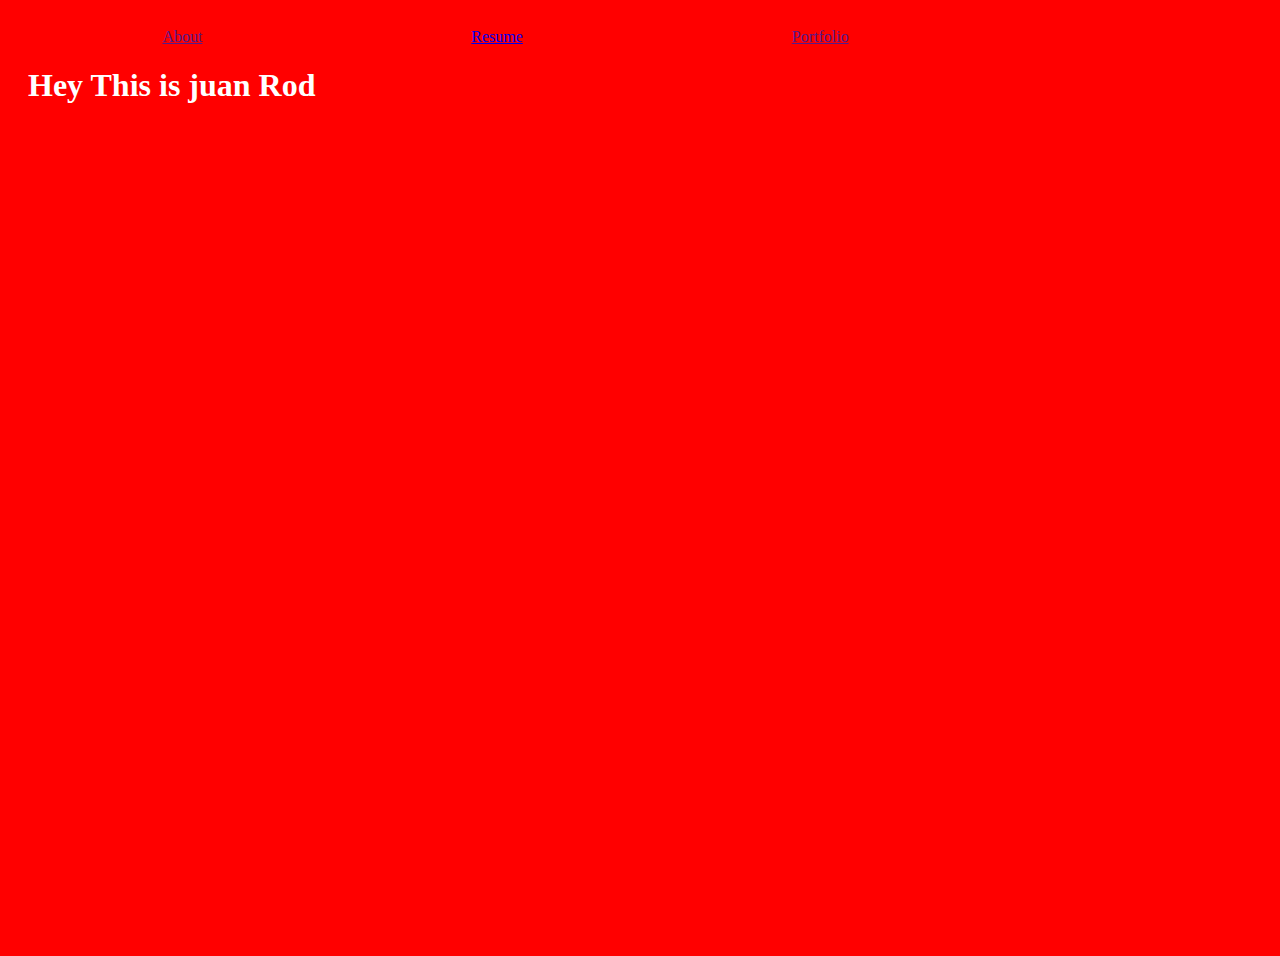
==== index.html @ 3f37a782 "transfered portfolio from one folder to this folder" ====
<html lang="en">
<head>
  <meta charset="UTF-8">
  <meta name="viewport" content="width=device-width, initial-scale=1.0">
  <link rel="stylesheet" href="./styles.css">
  <link
    rel="stylesheet"
    href="https://cdnjs.cloudflare.com/ajax/libs/animate.css/4.1.1/animate.min.css"
  />
  <title>My Portfolio</title>
</head>
<body>
  <nav>
    <ul>
      <li><a href="">About</a></li>
      <li><a href="./views/contact.html">Resume</a></li>
      <li><a href="">Portfolio</a></li>
      <li><a class="" id="" href=""></a></li>
    </ul>
  </nav>
  <h1 class="animate__animated animate__bounce">Hey This is juan Rod</h1>
  <div class="img-gallery"></div>
  <img src="https://source.unsplash.com/random?sig=123?pink" alt="">
  <img src="https://source.unsplash.com/random?sig=124?space" alt="">
  <img src="https://source.unsplash.com/random?sig=125" alt="">
  <script src="./image.js"></script>
</body>
</html>

<!-- I didn't complete this because stuff -->
---- styles.css ----
body {
  height: 100vh;
  background: rgb(131,58,180);
  color: white;
  padding: 20px;
  background-color: red;
  /* background: linear-gradient(90deg, rgba(131,58,180,1) 0%, rgba(253,29,29,1) 50%, rgba(252,176,69,1) 100%); */
}
ul {
  list-style-type: none;
  padding: 0;
  /* width: 500px; */
  display: flex;
  justify-content: space-around;
}
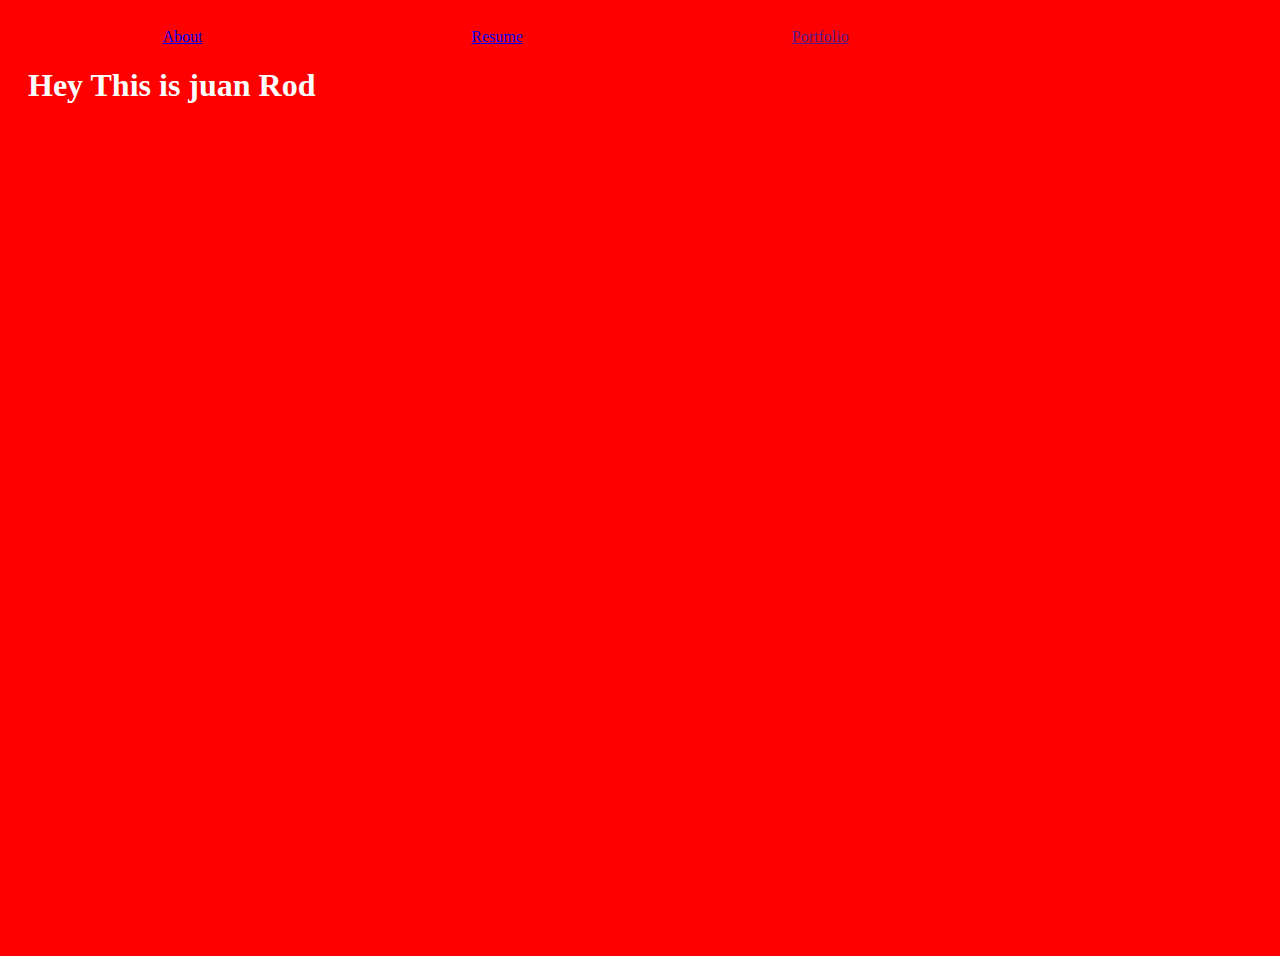
==== commit 2ac24667: "init contact page folder files" ====
--- a/index.html
+++ b/index.html
@@ -12,8 +12,12 @@
 <body>
   <nav>
     <ul>
-      <li><a href="">About</a></li>
-      <li><a href="./views/contact.html">Resume</a></li>
+      <li>
+        <a href="./about/about.html">About</a>
+      </li>
+      <li>
+        <a href="./resume/resume.html">Resume</a>
+      </li>
       <li><a href="">Portfolio</a></li>
       <li><a class="" id="" href=""></a></li>
     </ul>
